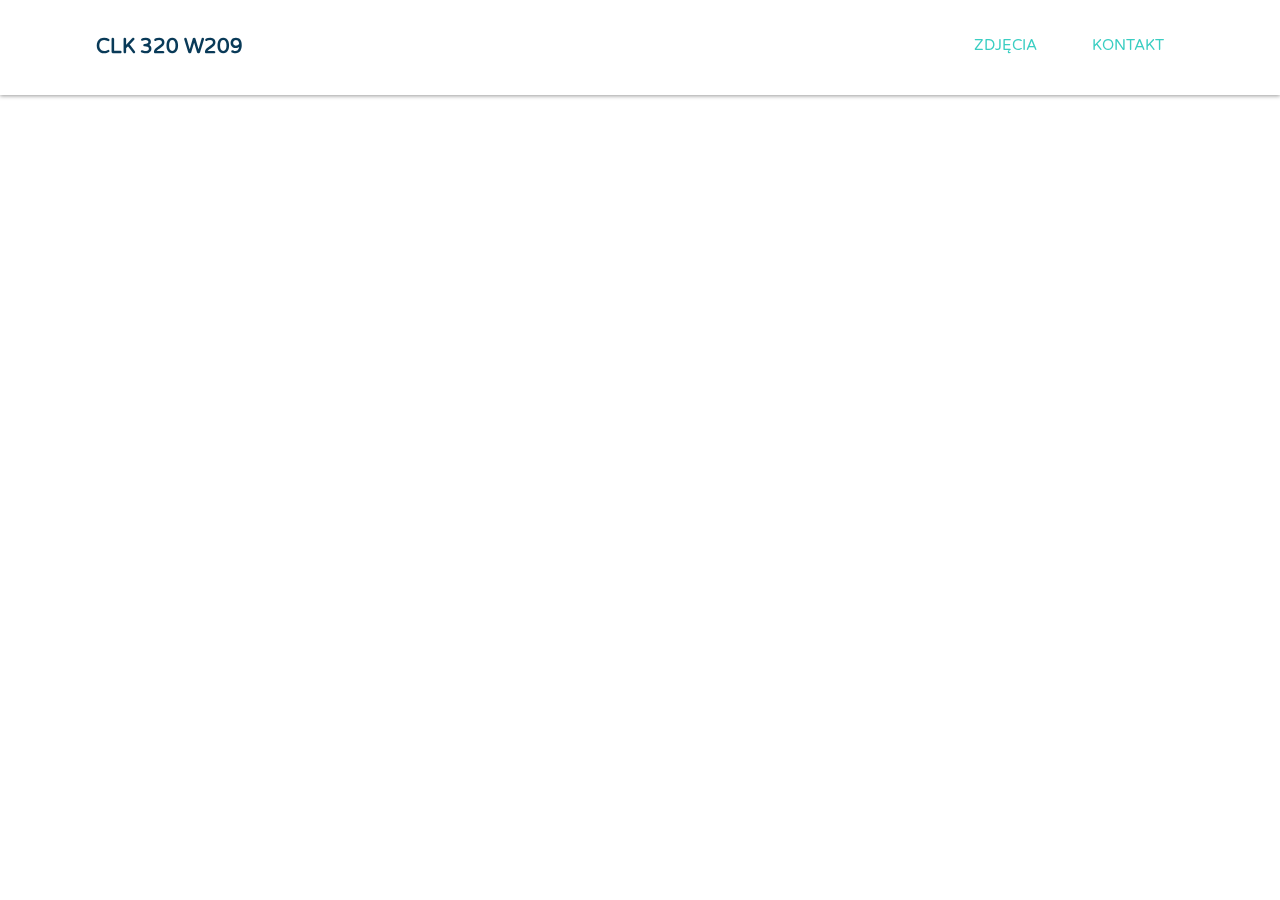
==== kontakt.html @ e04fb39d "initial commit" ====
﻿<!DOCTYPE html>
<html>
<head>
    <meta name="author" content="Grzegorz Jaworski" />
    <meta name="viewport" content="width=device-width, initial-scale=1.0">
    <meta charset="utf-8" />
    <title>Kontakt</title>
    <link rel="stylesheet" href="css/normalize.css">
    <link href="https://fonts.googleapis.com/css?family=Varela+Round" rel="stylesheet">
    <link rel="stylesheet" href="css/style.css">
</head>
<body>
    <header class="main-header">
        <div class="container clearfix">
            <h1 class="name"><a href="index.html">CLK 320 W209</a></h1>
            <ul class="main-nav">
                <li><a href="/CLK320/pics.html">Zdjęcia</a></li>
                <li><a href="/CLK320/kontakt.html">Kontakt</a></li>
            </ul>
        </div>
    </header><!--/.main-header-->
</body>
</html>
---- css/style.css ----
/* ================================= 
  Base Element Styles
==================================== */

* {
	box-sizing: border-box;
}

body {
	font-family: 'Varela Round', sans-serif;
	line-height: 1.6;
	color: #3a3a3a;
}

p {
	font-size: .95em;
	margin-bottom: 1.8em;
}

h2,
h3,
a {
	color: #093a58;
}

h2,
h3 {
	margin-top: 0;
}

a {
	text-decoration: none;
}

img {
	max-width: 100%;
    /*display: none;*/
}

figure{
    margin: 0;
    line-height: 0;
    position: relative;
}

figcaption{
    font-size: .9em;
    line-height: 1;
    color: #fff;
    padding: 1em;
    background: rgba(19, 43, 102, .85);
    position: absolute;
    bottom: 0;
    width: 100%;
    }


/* ================================= 
  Base Layout Styles
==================================== */

/* ---- Navigation ---- */

.name {
	font-size: 1.25em;
}

.name a,
.main-nav a {
	text-align: center;
}

.main-nav a {
	font-size: .95em;
	color: #3acec2;
	text-transform: uppercase;
}

.main-nav a:hover {
	color: #093a58;
}

/* ---- Layout Containers ---- */
    
   .col{
      padding: 0 1em;
   }

    .banner {
        color: #fff;
        background: #3acec2;
        padding: 3.2em 0;
       margin-bottom: 60px;
    }

    .main-footer {
        background: #d9e4ea;
        padding: 2em 0;
        margin-top: 30px;
    }

    .main-header{
        padding-top: .5em;
    	padding-bottom: .5em;
    }

    .container{
            padding: 10px 0;
        }
   
   .banner,
   .main-footer{
       text-align: center;
   }
/* ---- Page Elements ---- */

.logo {
	width: 190px;
}
.feat-img {
	width: 100%;
}
.headline{
    margin-bottom: 0;
}

/*********************
Media Query
*********************/


@media (max-width: 768px) {

	.container {
		width: 90%;
		margin: 0 auto;
	}

	.main-nav li {
		display: inline-block;
		margin-left: 5px;
	}

	.tagline {
		font-size: 1em;
	}

    .main-header{
        text-align: center;
    }
        body{
            padding-top: 103.78px;
        }
     .main-header{
        position: fixed;
        background: #fff;
        box-shadow: 0 1px 4px rgba(0, 0, 0, .4);
        top:0;
        width: 100%;
        z-index: 1;

    }
    figcaption h4{
    margin: 0;
    padding: 0;
    text-align: center;
    }
    figcaption p{
        display: none;
    }

    
}


@media (min-width: 769px) {
    body{
        padding-top: 94.78px;
    }

	.container {
		width: 90%;
		margin: 0 auto;
	}

	.name,
	.col {
		float: left;
	}

    .main-header{
        position: fixed;
        background: #fff;
        box-shadow: 0 1px 4px rgba(0, 0, 0, .4);
        top:0;
        width: 100%;
        z-index: 1;

    }
	.primary,
	.secondary {
		width: 50%;
	}

	.main-nav {
		float: right;
	}

	.main-nav li {
		display: inline-block;
		margin-left: 15px;
	}

     .main-nav a{
       display: inline-block;
       margin: 1em 10px;
       padding: 0 10px;
     }

	.tagline {
		font-size: 1.4em;
	}

    figcaption{
        padding-bottom: .3em;
    }

    figcaption h4{
    margin: 0;
    padding: 0;
    text-align: center;
    }
  


	/* ---- Float clearfix ---- */

	.clearfix::after {
		content: " ";
		display: table;
		clear: both;
	}

}


@media (min-width: 1025px){

    .container{
        width: 85%;
        max-width: 1150px;
        margin: 0 auto;
            }
   
   .name {
       float: left;
   }
   
   .main-nav{
       float: right;
   }

   .main-nav li{
       float: left;
   }

   .main-nav a{
       display: inline-block;
       margin: 1em 10px;
       padding: 0 10px;
   }
   /************** Columns 3 ***********/

   .col{
       float: left;
   }

    .primary{
        width: 40%;
    }
   .secondary,
   .tertiary{
       width: 30%;
       padding-right: 2em;
   }
    /**Clear Fix Float**/
    .clearfix::after{
        content: "";
        display: table;
        clear: both;
    }
}
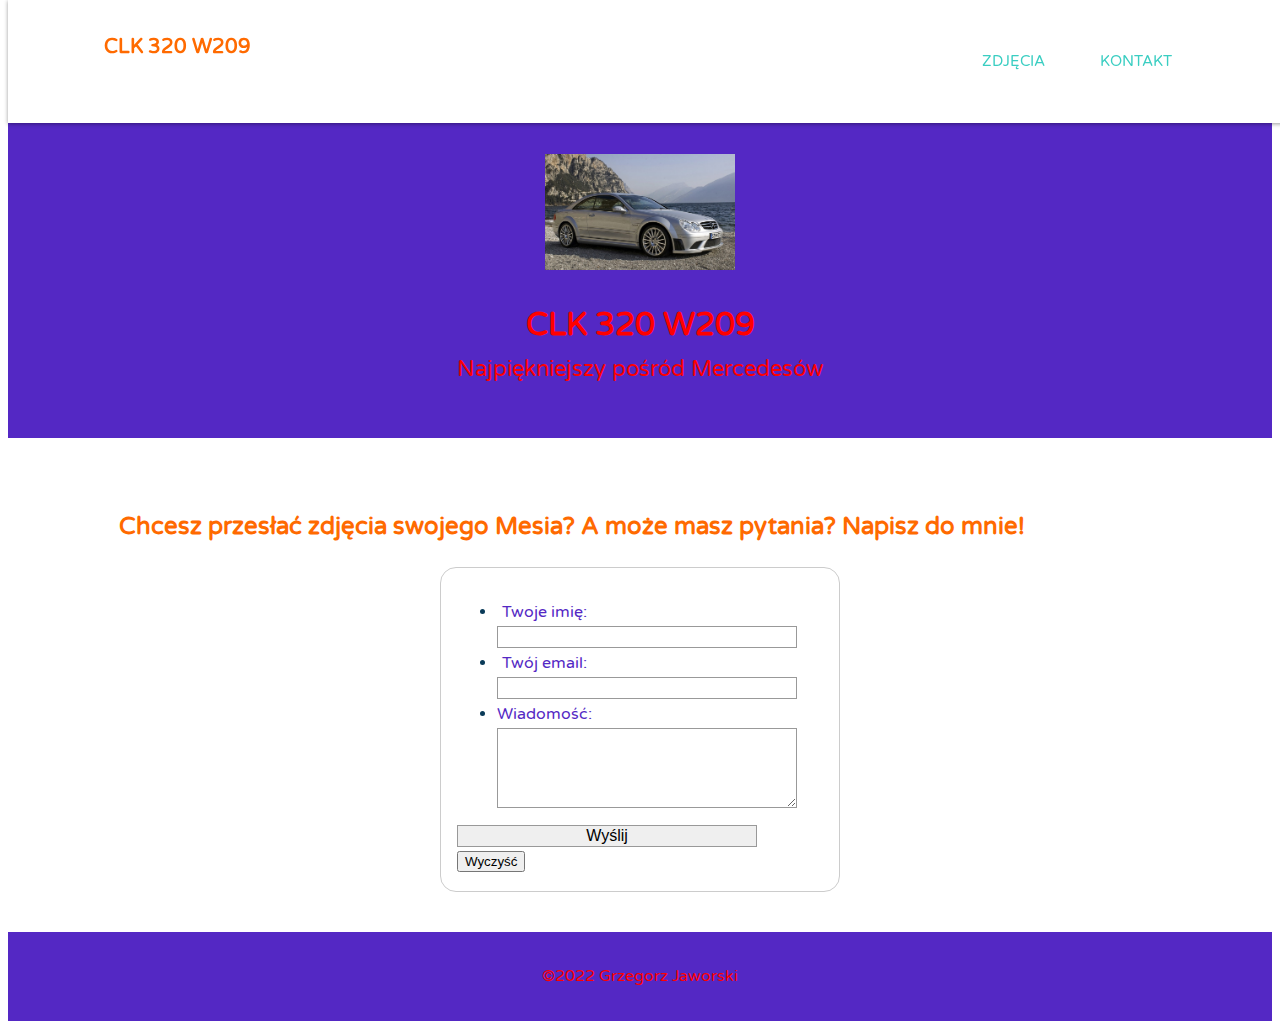
==== commit 2d4915ca: "added second css, modified content, added basic form" ====
--- a/kontakt.html
+++ b/kontakt.html
@@ -5,9 +5,8 @@
     <meta name="viewport" content="width=device-width, initial-scale=1.0">
     <meta charset="utf-8" />
     <title>Kontakt</title>
-    <link rel="stylesheet" href="css/normalize.css">
     <link href="https://fonts.googleapis.com/css?family=Varela+Round" rel="stylesheet">
-    <link rel="stylesheet" href="css/style.css">
+    <link rel="stylesheet" href="css/style2.css">
 </head>
 <body>
     <header class="main-header">
@@ -19,5 +18,38 @@
             </ul>
         </div>
     </header><!--/.main-header-->
+    <div class="banner">
+        <img class="logo" src="img/srebrny2.jpg" alt="Srebrny Mercedes CLK 320 W209">
+        <h1 class="headline">CLK 320 W209</h1>
+        <span class="tagline">Najpiękniejszy pośród Mercedesów</span>
+    </div><!--/.banner-->
+    <div class="container clearfix">
+        <div class="primary col" style="width:100%">
+            <h2>Chcesz przesłać zdjęcia swojego Mesia? A może masz pytania? Napisz do mnie!</h2>
+
+            <form action="/CLK320/formularz.php" method="post">
+                <ul>
+                    <li>
+                        <label for="name">Twoje imię:</label>
+                        <input type="text" id="name" name="user_name">
+                    </li>
+                    <li>
+                        <label for="mail">Twój email:</label>
+                        <input type="email" id="mail" name="user_email">
+                    </li>
+                    <li>
+                        <label for="msg">Wiadomość:</label>
+                        <textarea id="msg" name="user_message"></textarea>
+                    </li>
+
+                </ul>
+                <input type="submit" value="Wyślij" />
+                <button type="reset"> Wyczyść </button>
+            </form>
+        </div>
+    </div>
+    <footer class="main-footer">
+        <span>&copy;2022 Grzegorz Jaworski</span>
+    </footer>
 </body>
 </html>--- a/css/style2.css
+++ b/css/style2.css
@@ -0,0 +1,339 @@
+﻿/* ================================= 
+  Base Element Styles
+==================================== */
+
+* {
+    box-sizing: border-box;
+}
+
+body {
+    font-family: 'Varela Round', sans-serif;
+    line-height: 1.6;
+    color: #093a58;
+}
+
+p {
+    font-size: .95em;
+    margin-bottom: 1.8em;
+}
+
+h2,
+h3,
+a {
+    color: #ff6a00;
+}
+
+h2,
+h3 {
+    margin-top: 0;
+}
+
+a {
+    text-decoration: wavy;
+}
+
+img {
+    max-width: 100%;
+
+}
+
+figure{
+    margin: 0;
+    line-height: 0;
+    position: relative;
+}
+
+th,
+td {
+    text-align: center;
+    vertical-align: middle;
+}
+
+label {
+    color: #5428c4;
+    display: inline-block;
+    width: 90px;
+    text-align: right;
+}
+
+figcaption{
+    font-size: .9em;
+    line-height: 1;
+    color: #00ff21;
+    padding: 1em;
+    background: #808080;
+    position: absolute;
+    bottom: 0;
+    width: 100%;
+    }
+
+form {
+    margin: 0 auto;
+    width: 400px;
+    padding: 1em;
+    border: 1px solid #CCC;
+    border-radius: 1em;
+}
+
+input,
+textarea {
+    font: 1em sans-serif;
+    width: 300px;
+    box-sizing: border-box;
+    border: 1px solid #999;
+}
+
+input:focus,
+textarea:focus {
+    border-color: #000;
+}
+
+textarea {
+    vertical-align: top;
+    height: 5em;
+}
+
+.button {
+    padding-left: 90px; 
+}
+
+
+/* ================================= 
+  Base Layout Styles
+==================================== */
+
+/* ---- Navigation ---- */
+
+.name {
+    font-size: 1.25em;
+}
+
+.name a,
+.main-nav a {
+    text-align: center;
+}
+
+.main-nav a {
+    font-size: .95em;
+    color: #3acec2;
+    text-transform: uppercase;
+}
+
+.main-nav a:hover {
+    color: #093a58;
+}
+
+/* ---- Layout Containers ---- */
+
+.col {
+    padding: 0 1em;
+}
+
+.banner {
+    color: #ff0000;
+    background: #5428c4;
+    padding: 3.2em 0;
+    margin-bottom: 60px;
+}
+
+.main-footer {
+    color: #ff0000;
+    background: #5428c4;
+    padding: 2em 0;
+    margin-top: 30px;
+}
+
+.main-header {
+    padding-top: .5em;
+    padding-bottom: .5em;
+}
+
+.container {
+    padding: 10px 0;
+}
+
+.banner,
+.main-footer {
+    text-align: center;
+}
+/* ---- Page Elements ---- */
+
+.logo {
+    width: 190px;
+}
+
+.feat-img {
+    width: 100%;
+}
+
+.headline {
+    margin-bottom: 0;
+}
+
+/*********************
+Media Query
+*********************/
+
+
+@media (max-width: 768px) {
+
+    .container {
+        width: 90%;
+        margin: 0 auto;
+    }
+
+    .main-nav li {
+        display: inline-block;
+        margin-left: 5px;
+    }
+
+    .tagline {
+        font-size: 1em;
+    }
+
+    .main-header {
+        text-align: center;
+    }
+
+    body {
+        padding-top: 103.78px;
+    }
+
+    .main-header {
+        position: fixed;
+        background: #fff;
+        box-shadow: 0 1px 4px rgba(0, 0, 0, .4);
+        top: 0;
+        width: 100%;
+        z-index: 1;
+    }
+
+    figcaption h4 {
+        margin: 0;
+        padding: 0;
+        text-align: center;
+    }
+
+    figcaption p {
+        display: none;
+    }
+}
+
+
+@media (min-width: 769px) {
+    body {
+        padding-top: 94.78px;
+    }
+
+    .container {
+        width: 90%;
+        margin: 0 auto;
+    }
+
+    .name,
+    .col {
+        float: left;
+    }
+
+    .main-header {
+        position: fixed;
+        background: #fff;
+        box-shadow: 0 1px 4px rgba(0, 0, 0, .4);
+        top: 0;
+        width: 100%;
+        z-index: 1;
+    }
+
+    .primary,
+    .secondary {
+        width: 50%;
+    }
+
+    .main-nav {
+        float: right;
+    }
+
+        .main-nav li {
+            display: inline-block;
+            margin-left: 15px;
+        }
+
+        .main-nav a {
+            display: inline-block;
+            margin: 1em 10px;
+            padding: 0 10px;
+        }
+
+    .tagline {
+        font-size: 1.4em;
+    }
+
+    figcaption {
+        padding-bottom: .3em;
+    }
+
+        figcaption h4 {
+            margin: 0;
+            padding: 0;
+            text-align: center;
+        }
+
+
+
+    /* ---- Float clearfix ---- */
+
+    .clearfix::after {
+        content: " ";
+        display: table;
+        clear: both;
+    }
+}
+
+
+@media (min-width: 1025px) {
+
+    .container {
+        width: 85%;
+        max-width: 1150px;
+        margin: 0 auto;
+    }
+
+    .name {
+        float: left;
+    }
+
+    .main-nav {
+        float: right;
+    }
+
+        .main-nav li {
+            float: left;
+        }
+
+        .main-nav a {
+            display: inline-block;
+            margin: 1em 10px;
+            padding: 0 10px;
+        }
+    /************** Columns 3 ***********/
+
+    .col {
+        float: left;
+    }
+
+    .primary {
+        width: 40%;
+    }
+
+    .secondary,
+    .tertiary {
+        width: 30%;
+        padding-right: 2em;
+    }
+    /**Clear Fix Float**/
+    .clearfix::after {
+        content: "";
+        display: table;
+        clear: both;
+    }
+}